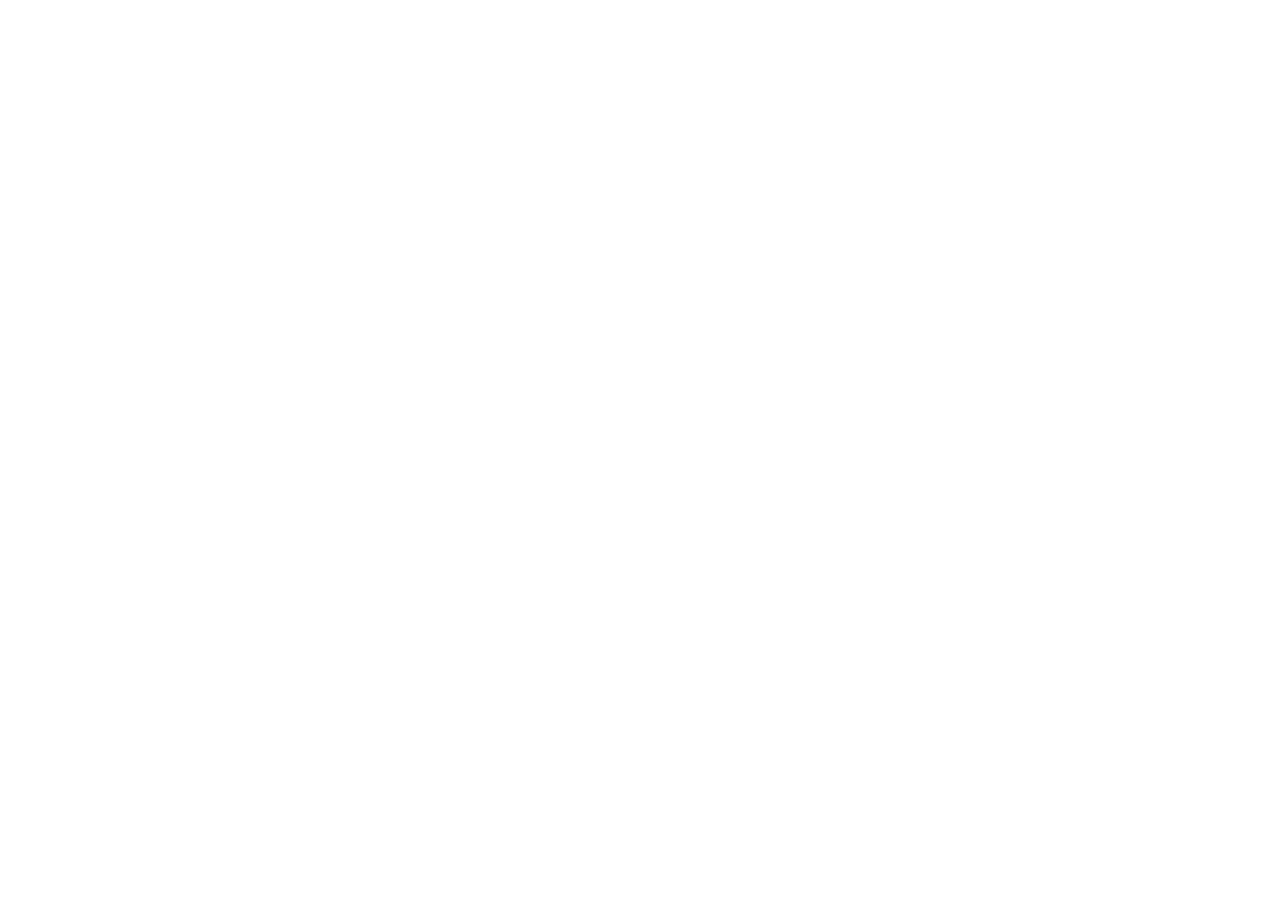
==== dbc.html @ 08403ed2 "Create dbc.html" ====
<!DOCTYPE html>
<html>
	<head>
		<meta charset="utf-8" />
		<title></title>
	</head>
	<body>
		<link rel="stylesheet" type="text/css" href="css/dbc.css"/>
		<canvas id="dbccanvas" style="display:block;margin:0px auto;"></canvas>
		<script type="text/javascript" src="js/dbc.js" ></script>
		<script type="text/javascript" src="js/input.js" ></script>
	</body>
</html>
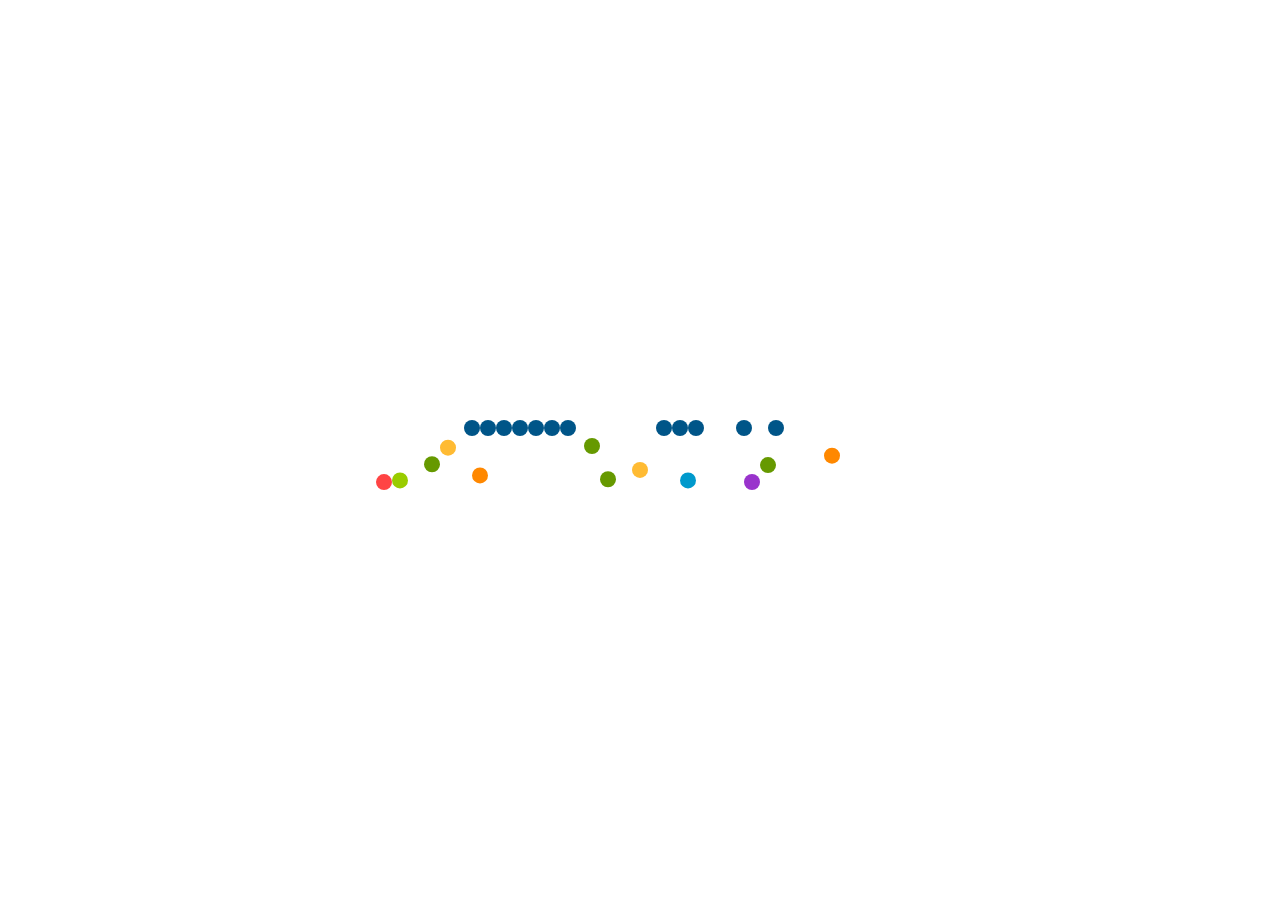
==== commit 4c1243de: "Update dbc.html" ====
--- a/dbc.html
+++ b/dbc.html
@@ -5,9 +5,8 @@
 		<title></title>
 	</head>
 	<body>
-		<link rel="stylesheet" type="text/css" href="css/dbc.css"/>
 		<canvas id="dbccanvas" style="display:block;margin:0px auto;"></canvas>
-		<script type="text/javascript" src="js/dbc.js" ></script>
-		<script type="text/javascript" src="js/input.js" ></script>
+		<script type="text/javascript" src="javascripts/dbc.js" ></script>
+		<script type="text/javascript" src="javascripts/input.js" ></script>
 	</body>
 </html>
